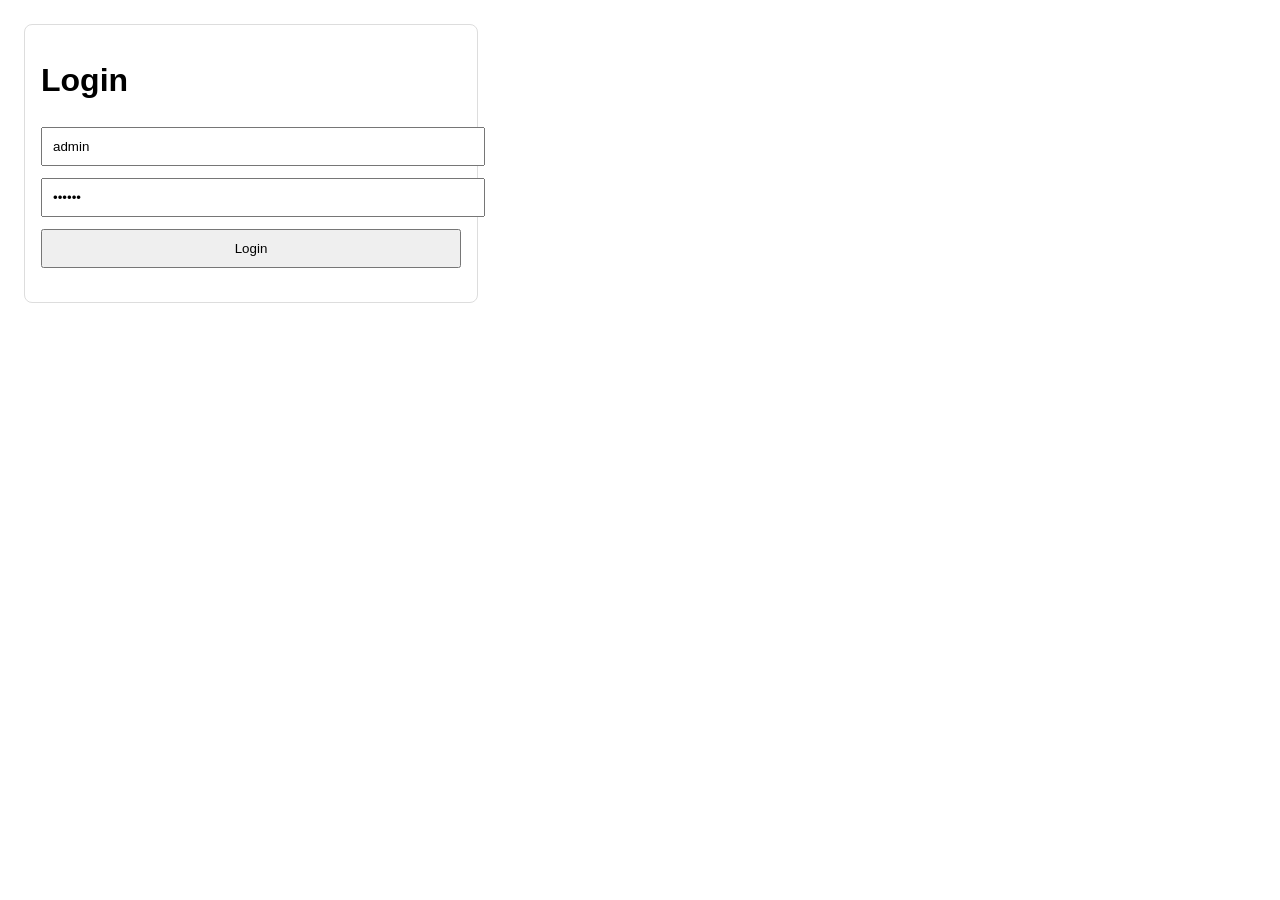
==== client/pages/login_index.html @ 825dc100 "eli, rename lower case" ====
<!doctype html>
<html>
<head>
  <meta charset="utf-8">
  <title>MiniFlyton Login</title>
  <style>
    body { font-family: Arial, sans-serif; margin: 24px; }
    .card { border: 1px solid #ddd; padding: 16px; border-radius: 8px; max-width: 420px; }
    input, button { width: 100%; padding: 10px; margin: 6px 0; }
    .msg { margin-top: 12px; color: #b00020; }
  </style>
</head>
<body>
  <div class="card">
    <h1>Login</h1>
    <input id="username" value="admin" />
    <input id="password" type="password" value="fly123" />
    <button onclick="goLogin()">Login</button>
    <div class="msg" id="msg"></div>
  </div>
<script>
async function goLogin() {
  const res = await fetch('/cgi-bin/api?meth=api_login', {
    method: 'POST',
    headers: {'Content-Type': 'application/json'},
    body: JSON.stringify({
      username: document.getElementById('username').value,
      password: document.getElementById('password').value,
    })
  });
  const data = await res.json();
  if (data.server && data.server.allow === 1 && data.go) {
    location.href = data.go;
  } else {
    document.getElementById('msg').innerText = (data.server && data.server.msg) || 'Login failed';
  }
}
</script>
</body>
</html>
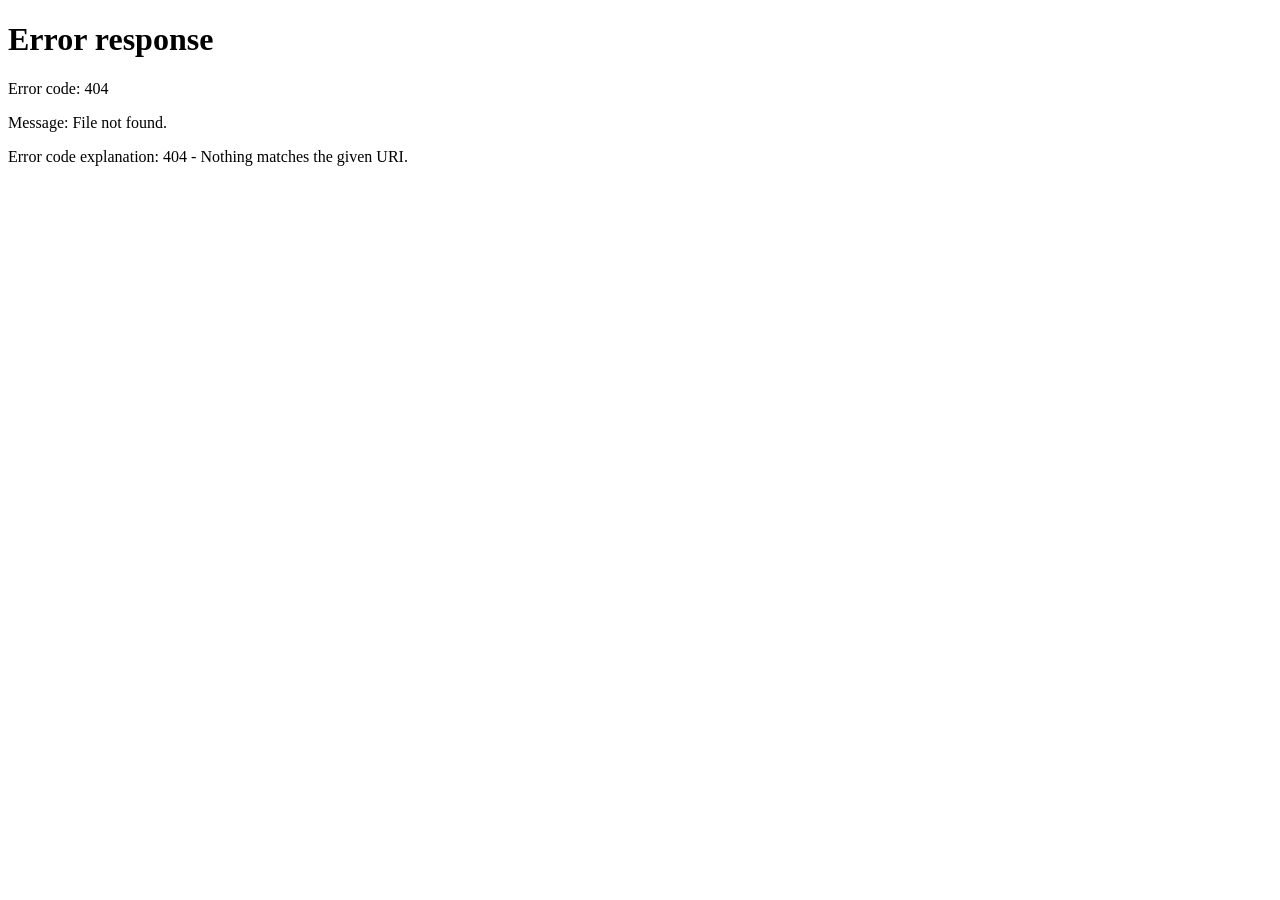
==== commit 3d5954e7: "Reset repo with clean production-ready MicroFlyton" ====
--- a/client/pages/login_index.html
+++ b/client/pages/login_index.html
@@ -2,39 +2,8 @@
 <html>
 <head>
   <meta charset="utf-8">
-  <title>MiniFlyton Login</title>
-  <style>
-    body { font-family: Arial, sans-serif; margin: 24px; }
-    .card { border: 1px solid #ddd; padding: 16px; border-radius: 8px; max-width: 420px; }
-    input, button { width: 100%; padding: 10px; margin: 6px 0; }
-    .msg { margin-top: 12px; color: #b00020; }
-  </style>
+  <meta http-equiv="refresh" content="0; url=/pages/fly_index.html">
+  <title>Redirecting...</title>
 </head>
-<body>
-  <div class="card">
-    <h1>Login</h1>
-    <input id="username" value="admin" />
-    <input id="password" type="password" value="fly123" />
-    <button onclick="goLogin()">Login</button>
-    <div class="msg" id="msg"></div>
-  </div>
-<script>
-async function goLogin() {
-  const res = await fetch('/cgi-bin/api?meth=api_login', {
-    method: 'POST',
-    headers: {'Content-Type': 'application/json'},
-    body: JSON.stringify({
-      username: document.getElementById('username').value,
-      password: document.getElementById('password').value,
-    })
-  });
-  const data = await res.json();
-  if (data.server && data.server.allow === 1 && data.go) {
-    location.href = data.go;
-  } else {
-    document.getElementById('msg').innerText = (data.server && data.server.msg) || 'Login failed';
-  }
-}
-</script>
-</body>
+<body>Redirecting...</body>
 </html>
